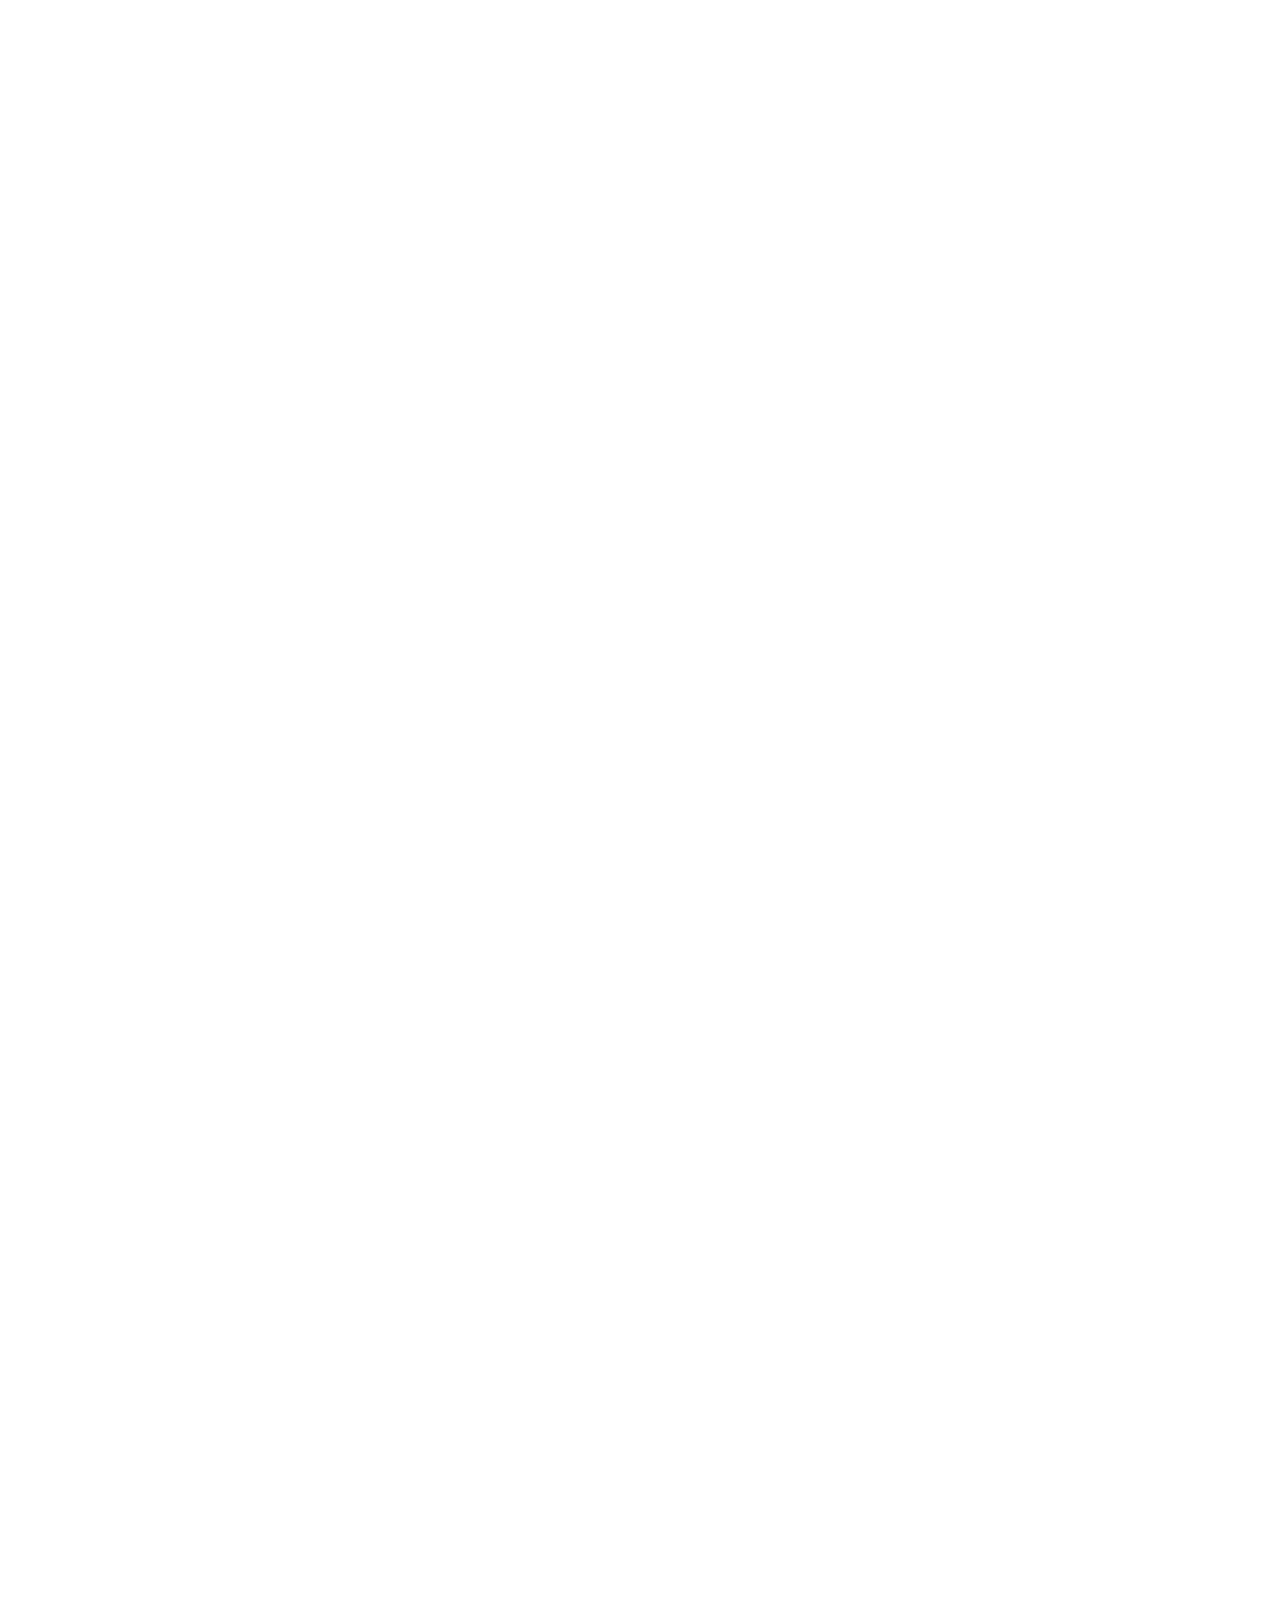
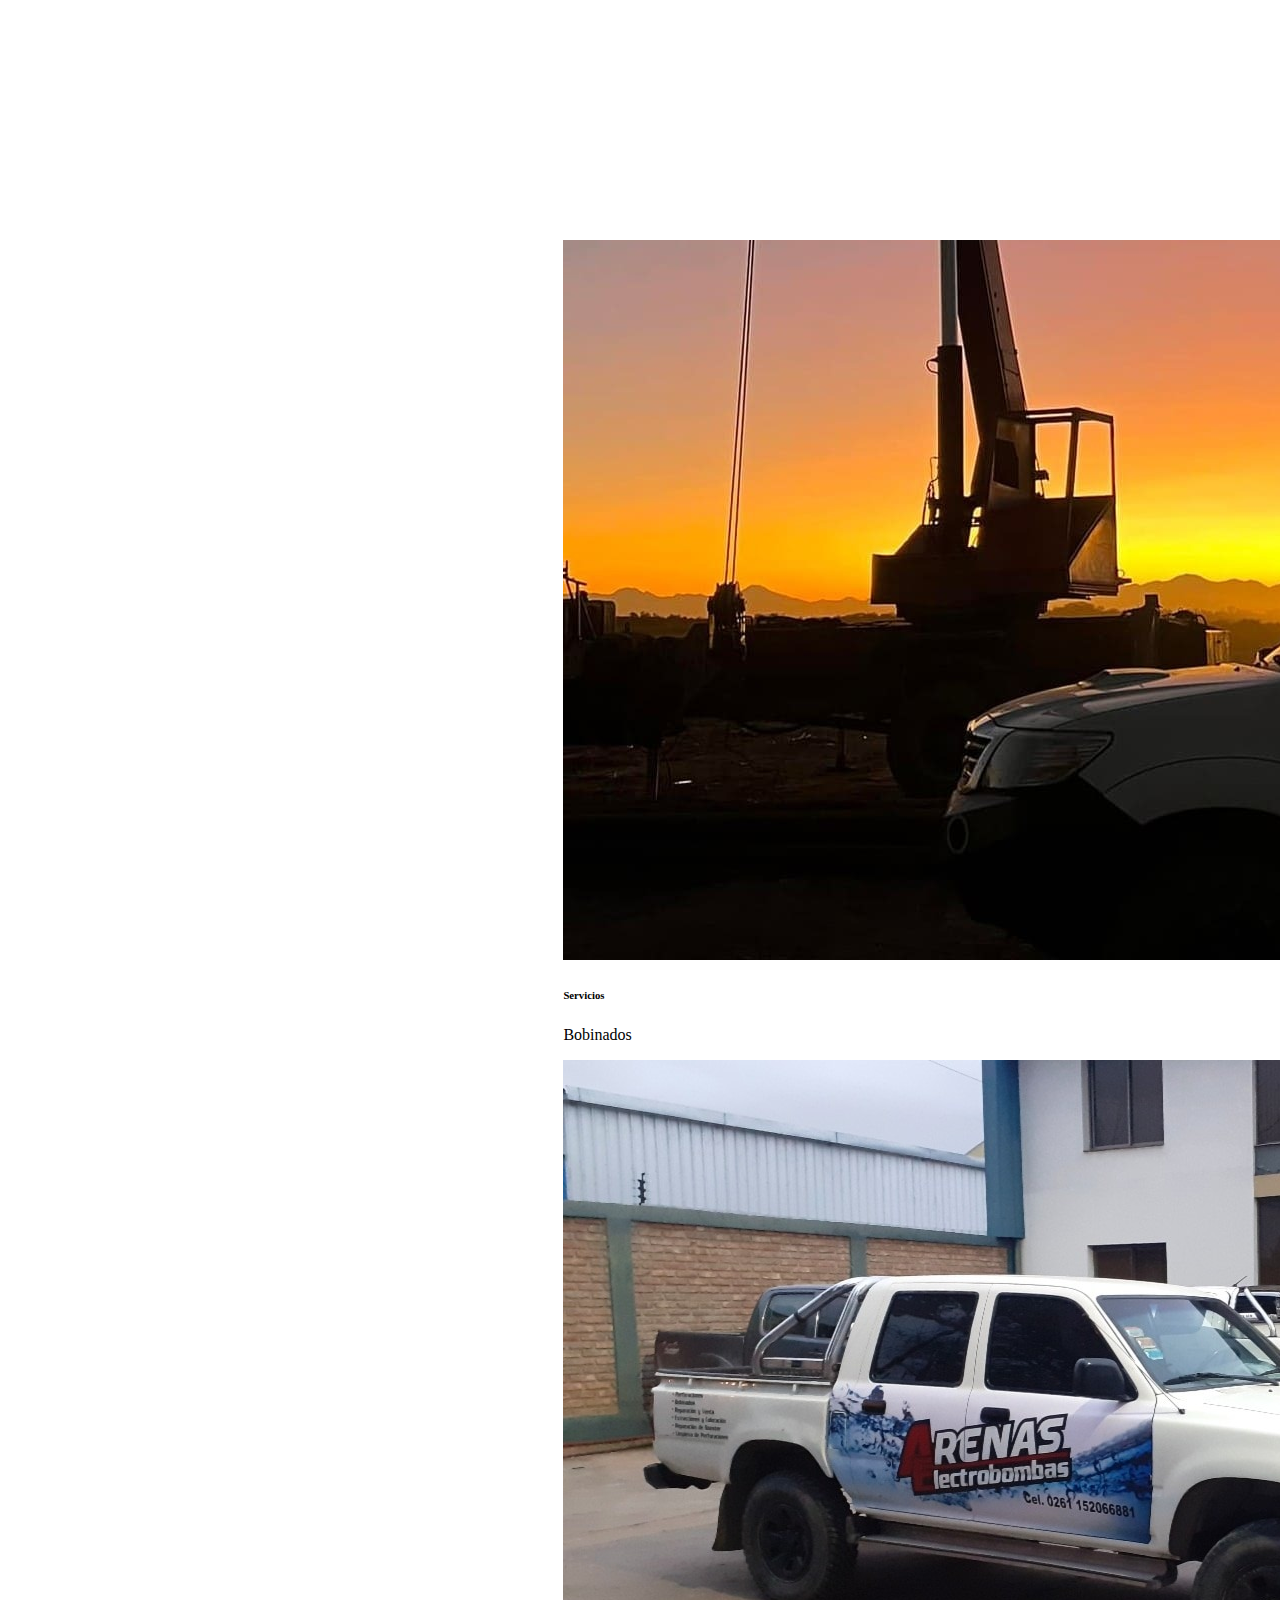
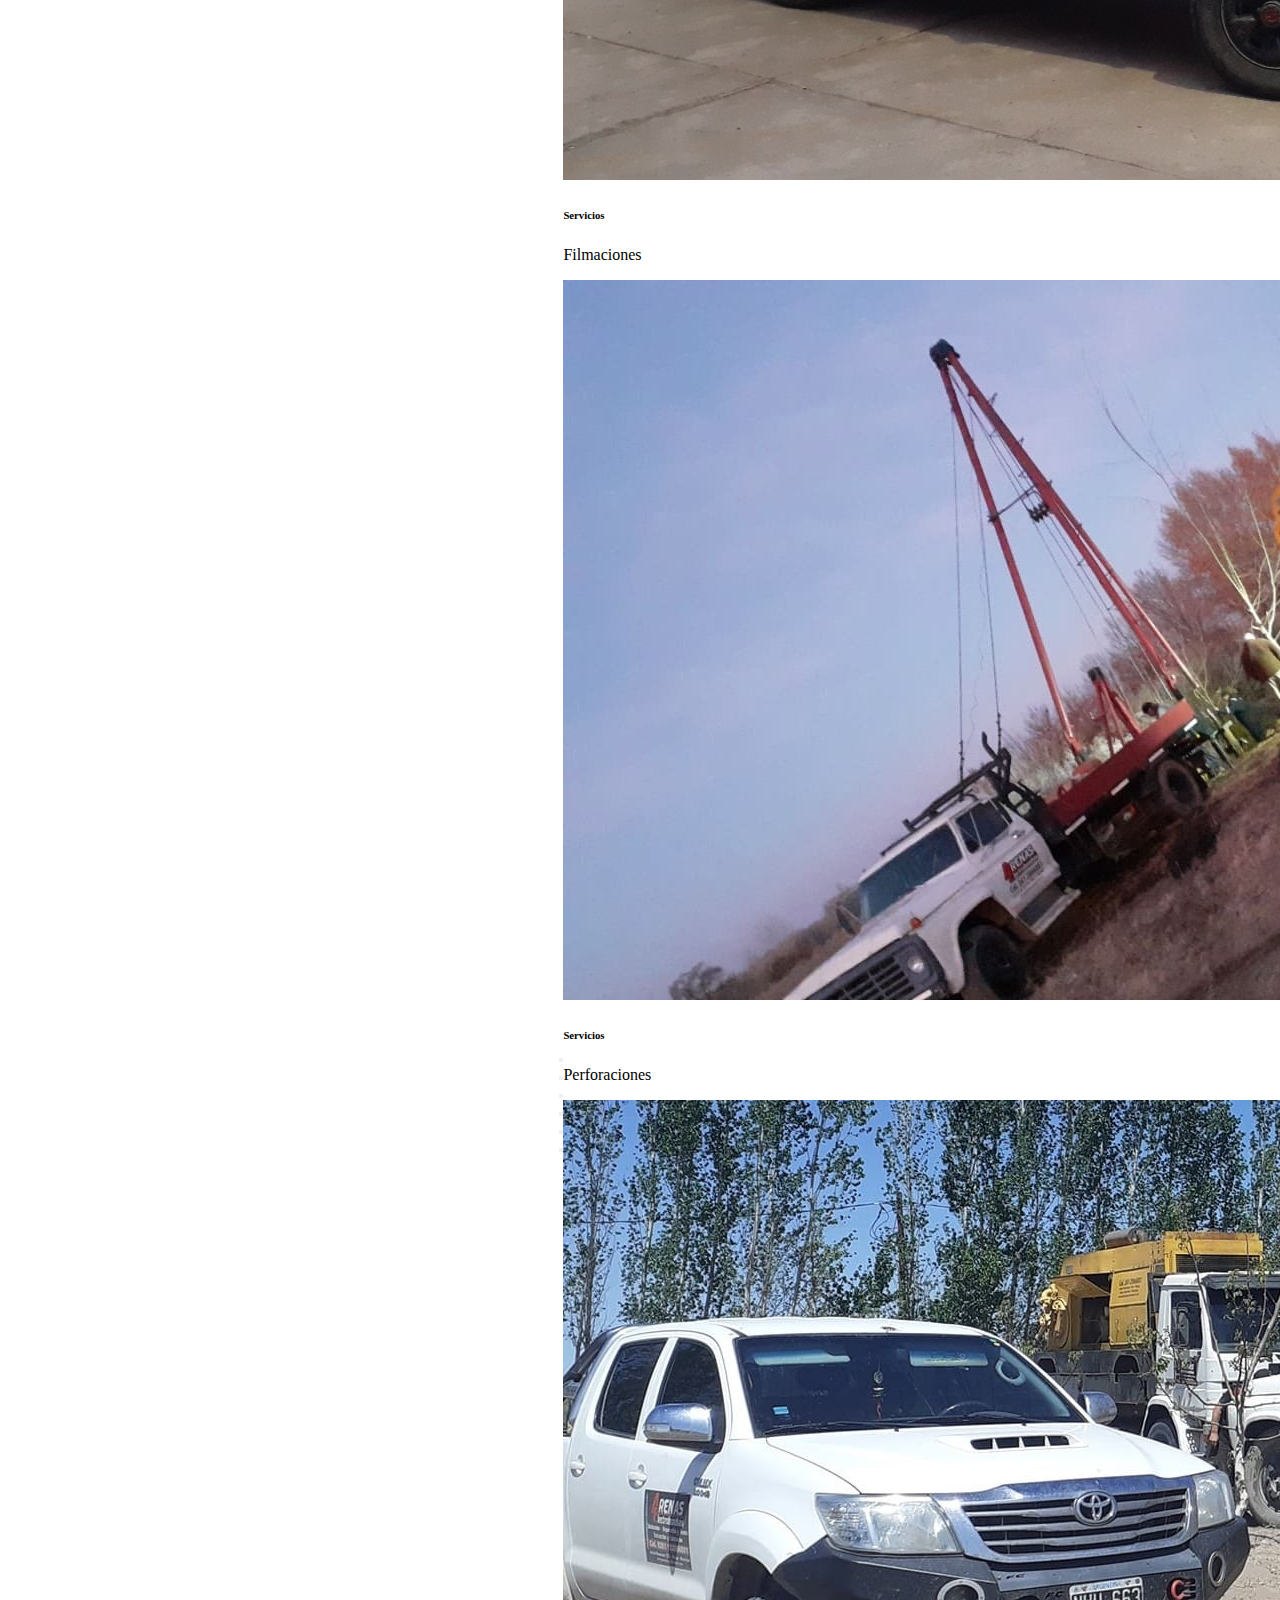
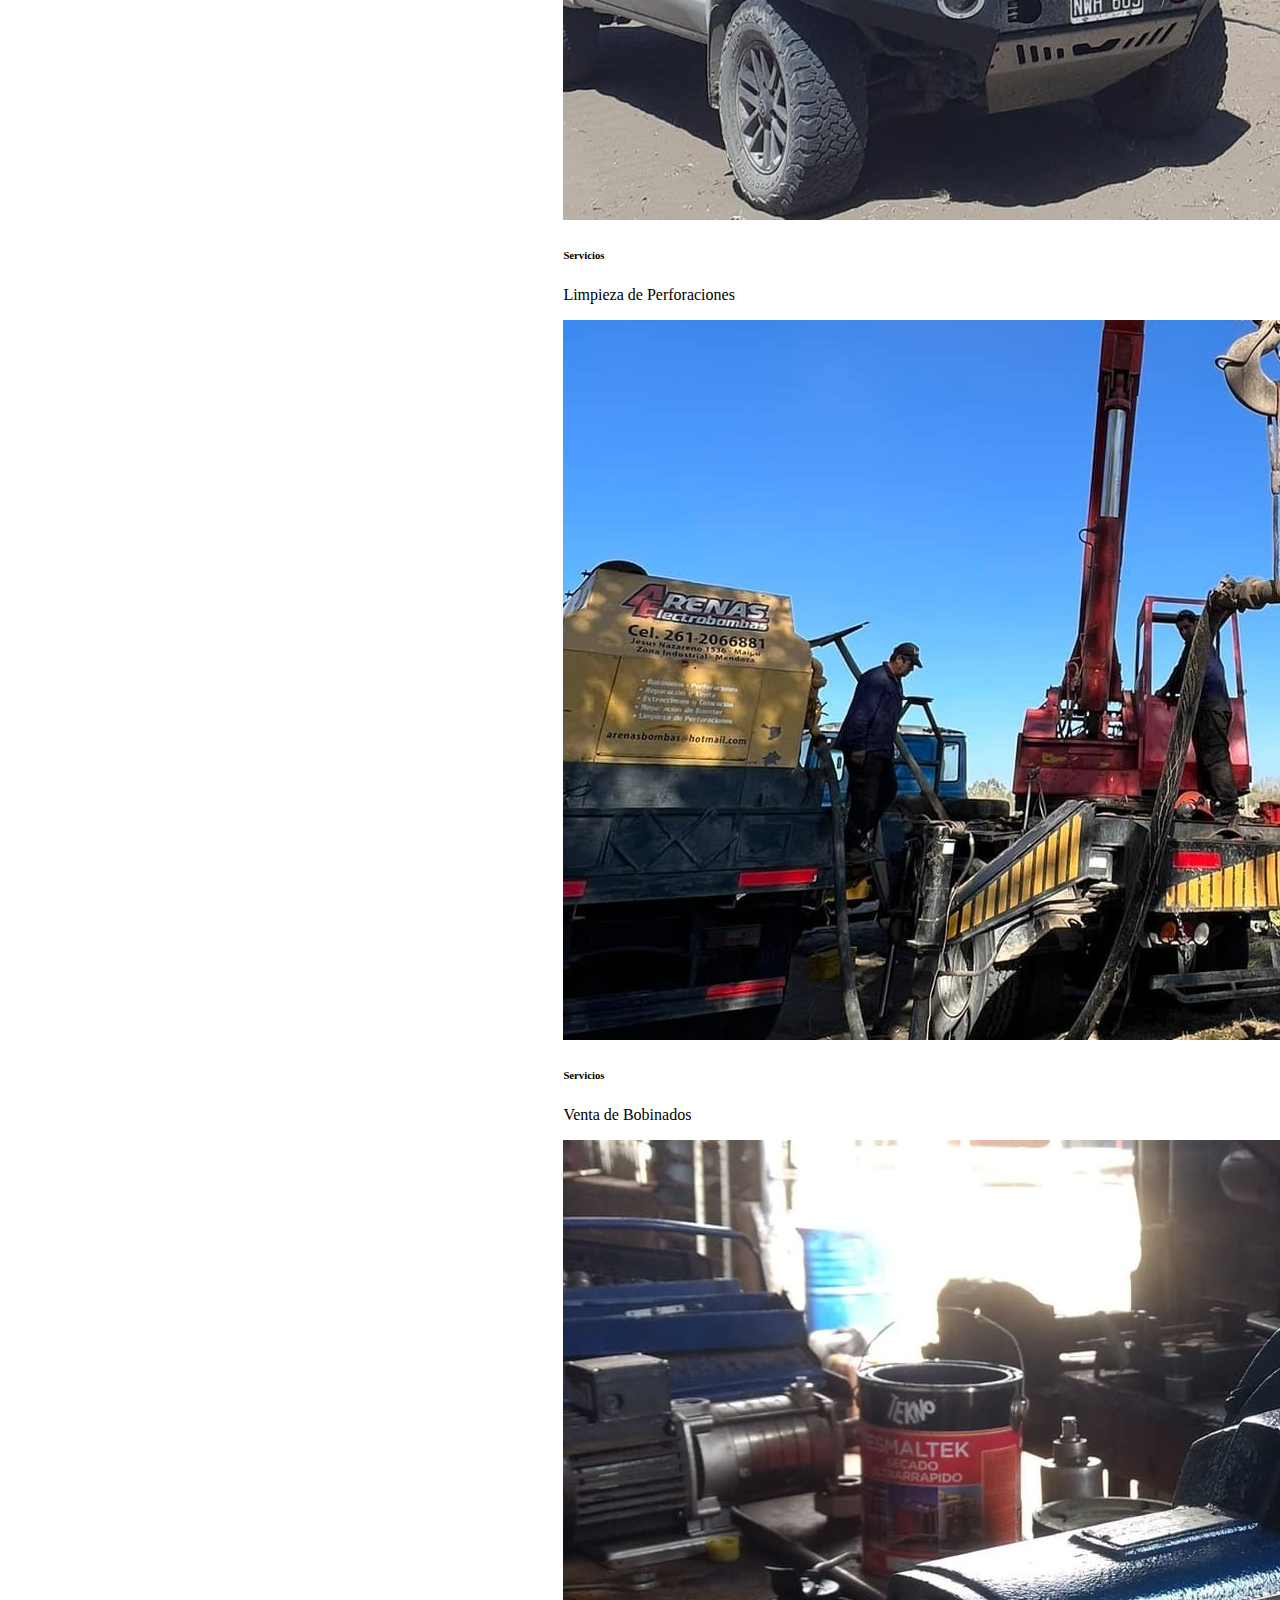
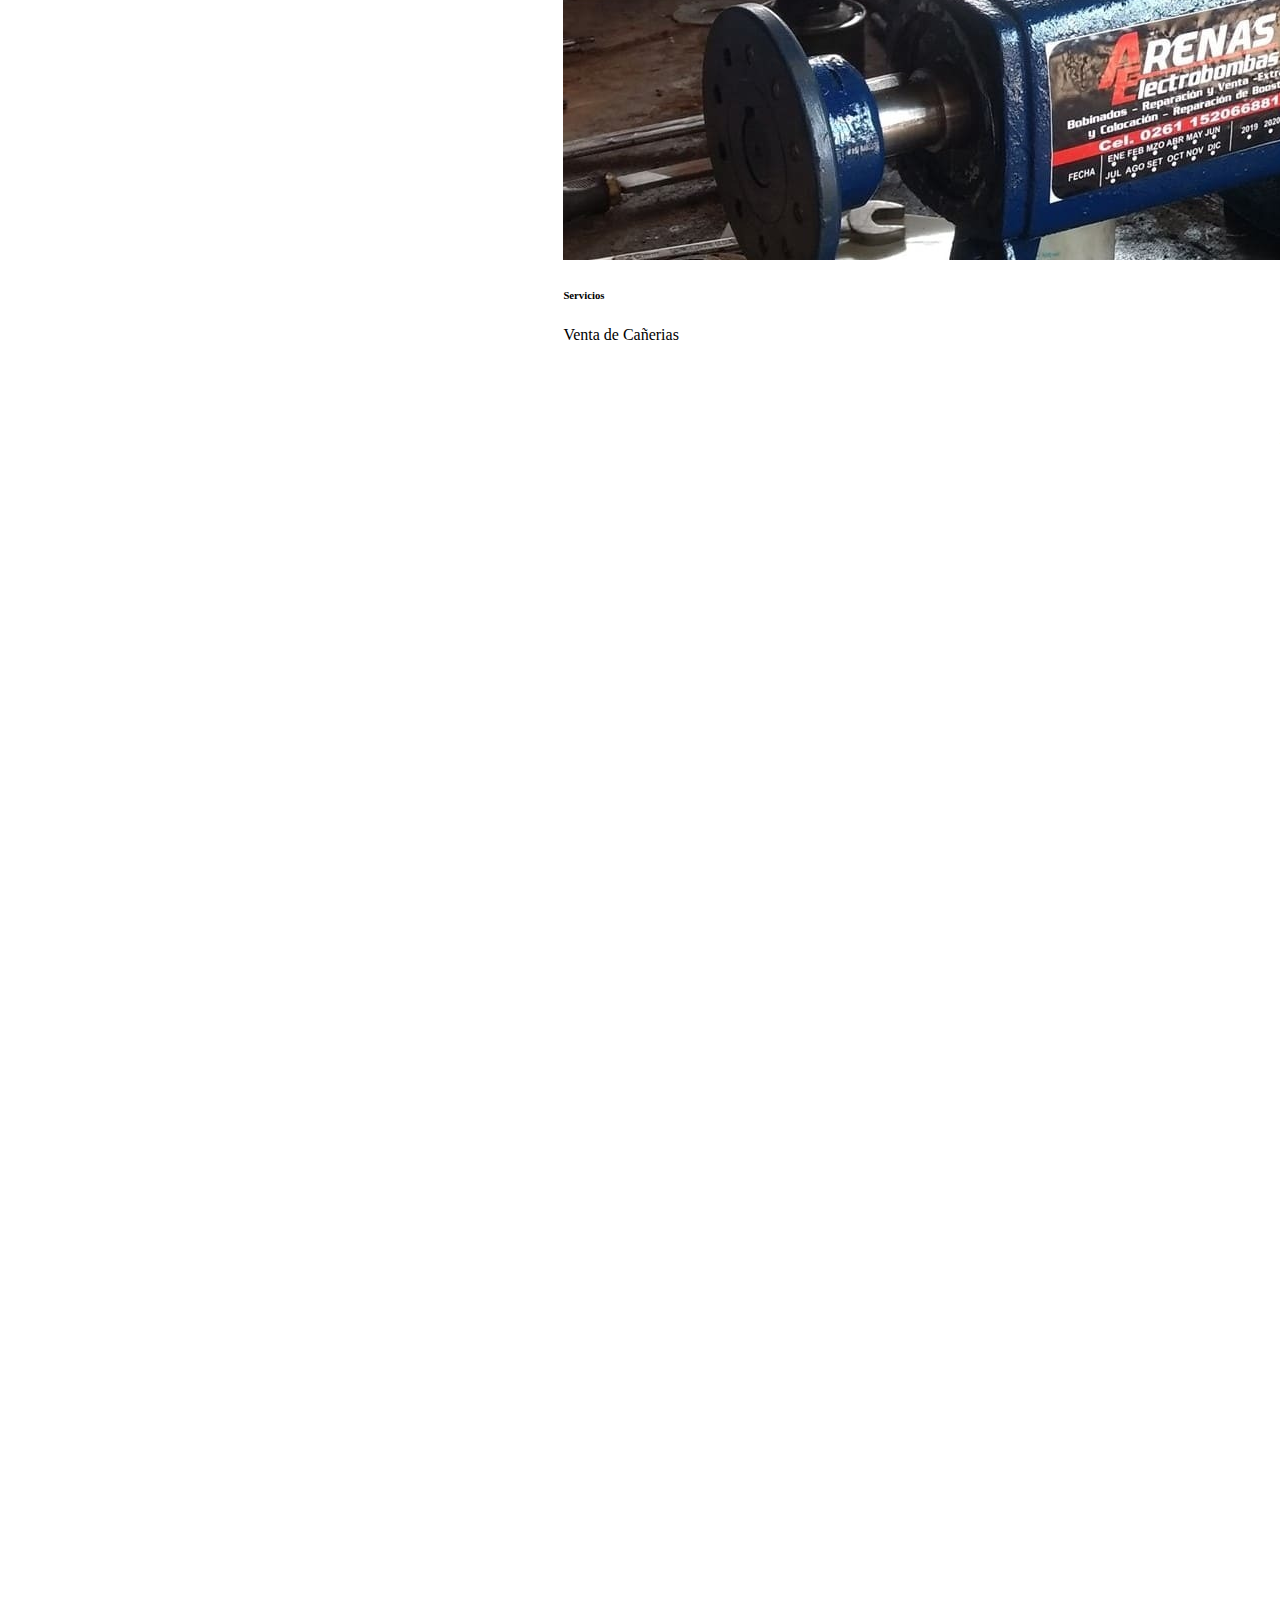
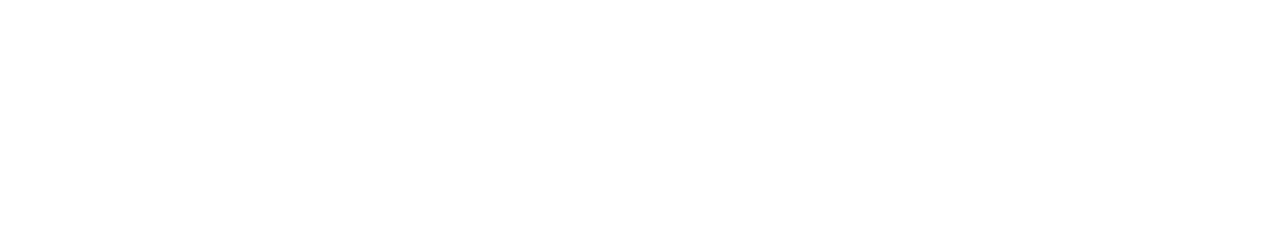
==== index.html @ 67b8a280 "arreglo galeria" ====
<!DOCTYPE html>
<html lang="en">
  <head>
    <meta charset="UTF-8" />
    <meta http-equiv="X-UA-Compatible" content="IE=edge" />
    <meta name="viewport" content="width=device-width, initial-scale=1.0" />
    <meta
      name="keywords"
      content="bombas de agua, electrobombas, bobinados, filmaciones, reparaciones, limpieza de perforaciones, venta de cañería, venta de bobinados"
    />
    <meta
      name="description"
      content="Arenas electrobombas ofrece gran cantidad de servicios para todo tipo de empresas. Brindando calidad y seguridad a todos sus clientes"
    />
    <title>ArenasElectrobombas</title>
    <!-- Google fonts -->
    <link
      href="https://fonts.googleapis.com/css2?family=Merriweather+Sans:ital,wght@1,300;1,600&display=swap"
      rel="stylesheet"
    />
    <!-- Animate scroll -->
    <link href="https://unpkg.com/aos@2.3.1/dist/aos.css" rel="stylesheet" />
    <!-- CSS -->
    <link rel="stylesheet" type="text/css" href="./css/estilos.css" />
    <!-- Animate CSS -->
    <link
      rel="stylesheet"
      href="https://cdnjs.cloudflare.com/ajax/libs/animate.css/4.1.1/animate.min.css"
    />
    <!-- CSS only -->
    <link
      href="https://cdn.jsdelivr.net/npm/bootstrap@5.2.0-beta1/dist/css/bootstrap.min.css"
      rel="stylesheet"
      integrity="sha384-0evHe/X+R7YkIZDRvuzKMRqM+OrBnVFBL6DOitfPri4tjfHxaWutUpFmBp4vmVor"
      crossorigin="anonymous"
    />
  </head>
  <body>
    <nav class="row navbar navbar-expand-lg" id="header">
      <div class="container-fluid">
        <a class="navbar-brand" href="index.html"
          ><img
            src="./media/logo-arenas-electrobombas.webp"
            alt="Logo de Arenas Electrobombas"
        /></a>
        <button
          class="navbar-toggler"
          type="button"
          data-bs-toggle="collapse"
          data-bs-target="#navbarNavAltMarkup"
          aria-controls="navbarNavAltMarkup"
          aria-expanded="false"
          aria-label="Toggle navigation"
        >
          <span class="navbar-toggler-icon"></span>
        </button>
        <div
          class="collapse navbar-collapse justify-content-end"
          id="navbarNavAltMarkup"
        >
          <ul class="text-center navbar-nav">
            <li class="nav-item">
              <a class="nav-link" aria-current="page" href="index.html"
                >Inicio</a
              >
            </li>
            <li class="nav-item">
              <a class="nav-link" href="./page/about.html">La Empresa</a>
            </li>
            <li class="nav-item">
              <a class="nav-link" href="./page/gallery.html">Galeria</a>
            </li>
            <li class="nav-item">
              <a class="nav-link" href="./page/location.html"
                >Donde Encontrarnos</a
              >
            </li>
            <li class="nav-item">
              <a class="nav-link" href="./page/contact.html">Contactanos</a>
            </li>
          </ul>
        </div>
      </div>
    </nav>
    <div
      id="carouselExampleCaptions"
      class="carousel slide"
      data-bs-ride="false"
    >
      <div class="carousel-indicators">
        <button
          type="button"
          data-bs-target="#carouselExampleCaptions"
          data-bs-slide-to="0"
          class="active"
          aria-current="true"
          aria-label="Slide 1"
        ></button>
        <button
          type="button"
          data-bs-target="#carouselExampleCaptions"
          data-bs-slide-to="1"
          aria-label="Slide 2"
        ></button>
        <button
          type="button"
          data-bs-target="#carouselExampleCaptions"
          data-bs-slide-to="2"
          aria-label="Slide 3"
        ></button>
        <button
          type="button"
          data-bs-target="#carouselExampleCaptions"
          data-bs-slide-to="3"
          aria-label="Slide 4"
        ></button>
        <button
          type="button"
          data-bs-target="#carouselExampleCaptions"
          data-bs-slide-to="4"
          aria-label="Slide 5"
        ></button>
        <button
          type="button"
          data-bs-target="#carouselExampleCaptions"
          data-bs-slide-to="5"
          aria-label="Slide 6"
        ></button>
      </div>
      <div class="carousel-inner">
        <div class="carousel-item active">
          <img
            src="./media/arenas_electrobombas_equipo.webp"
            class="rounded d-block w-100"
            alt="Arenas Electrobombas equipos"
          />
          <div
            class="carousel-caption d-md-block position-absolute top-0 start-50 translate-middle-x"
          >
            <h6 class="bg-dark fs-1">Servicios</h6>
            <p class="fs-3">Bobinados</p>
          </div>
        </div>
        <div class="carousel-item">
          <img
            src="./media/entrada_arenas_electrobombas.webp"
            class="rounded d-block w-100"
            alt="Entrada de Arenas Electrobombas"
          />
          <div
            class="carousel-caption d-md-block position-absolute top-0 start-50 translate-middle-x"
          >
            <h6 class="bg-dark fs-1">Servicios</h6>
            <p class="fs-3">Filmaciones</p>
          </div>
        </div>
        <div class="carousel-item">
          <img
            src="./media/trabajo_en_pozo.webp"
            class="rounded d-block w-100"
            alt="Trabajo en pozo"
          />
          <div
            class="carousel-caption d-md-block position-absolute top-0 start-50 translate-middle-x"
          >
            <h6 class="bg-dark fs-1">Servicios</h6>
            <p class="fs-3">Perforaciones</p>
          </div>
        </div>
        <div class="carousel-item">
          <img
            src="./media/equipamiento_arenas_electrobombas.webp"
            class="rounded d-block w-100"
            alt="Equipamiento de Arenas Electrobombas"
          />
          <div
            class="carousel-caption d-md-block position-absolute top-0 start-50 translate-middle-x"
          >
            <h6 class="bg-dark fs-1">Servicios</h6>
            <p class="fs-3">Limpieza de Perforaciones</p>
          </div>
        </div>
        <div class="carousel-item">
          <img
            src="./media/extraccion.webp"
            class="rounded d-block w-100"
            alt="Extracción de caño"
          />
          <div
            class="carousel-caption d-md-block position-absolute top-0 start-50 translate-middle-x"
          >
            <h6 class="bg-dark fs-1">Servicios</h6>
            <p class="fs-3">Venta de Bobinados</p>
          </div>
        </div>
        <div class="carousel-item">
          <img
            src="./media/reparacion_electrobomba.webp"
            class="rounded d-block w-100"
            alt="Reparacion de electrobomba"
          />
          <div
            class="carousel-caption d-md-block position-absolute top-0 start-50 translate-middle-x"
          >
            <h6 class="bg-dark fs-1">Servicios</h6>
            <p class="fs-3">Venta de Cañerias</p>
          </div>
        </div>
      </div>
      <button
        class="carousel-control-prev"
        type="button"
        data-bs-target="#carouselExampleCaptions"
        data-bs-slide="prev"
      >
        <span class="carousel-control-prev-icon" aria-hidden="true"></span>
        <span class="visually-hidden">Previous</span>
      </button>
      <button
        class="carousel-control-next"
        type="button"
        data-bs-target="#carouselExampleCaptions"
        data-bs-slide="next"
      >
        <span class="carousel-control-next-icon" aria-hidden="true"></span>
        <span class="visually-hidden">Next</span>
      </button>
    </div>
    <a class="gotopbtn" data-aos="fade-left" href="#header"
      ><img
        src="[data-uri]"
        alt="flecha arriba"
      />
    </a>
    <footer class="row text-center text-white">
      <div class="col-sm-12 col-lg-6 text-center text-dark mt-5">
        <a class="text-dark text-decoration-none"
          >&copy; 2022 Copyright: Emmanuel Sarmiento</a
        >
      </div>
      <div class="col-sm-12 col-lg-6 container pt-4">
        <section class="mb-4">
          <a
            class="btn btn-link btn-floating btn-lg text-dark m-1"
            href="mailto:emmatombino21@gmail.com"
            role="button"
            data-mdb-ripple-color="dark"
            alt="logo de google"
          >
            <svg
              xmlns="http://www.w3.org/2000/svg"
              width="25"
              height="25"
              fill="currentColor"
              class="bi bi-google"
              viewBox="0 0 16 16"
            >
              <path
                d="M15.545 6.558a9.42 9.42 0 0 1 .139 1.626c0 2.434-.87 4.492-2.384 5.885h.002C11.978 15.292 10.158 16 8 16A8 8 0 1 1 8 0a7.689 7.689 0 0 1 5.352 2.082l-2.284 2.284A4.347 4.347 0 0 0 8 3.166c-2.087 0-3.86 1.408-4.492 3.304a4.792 4.792 0 0 0 0 3.063h.003c.635 1.893 2.405 3.301 4.492 3.301 1.078 0 2.004-.276 2.722-.764h-.003a3.702 3.702 0 0 0 1.599-2.431H8v-3.08h7.545z"
              />
            </svg>
          </a>
          <a
            class="btn btn-link btn-floating btn-lg text-dark m-1"
            href="https://github.com/EmmanuelSarmiento"
            role="button"
            data-mdb-ripple-color="dark"
            alt="logo de github"
          >
            <svg
              xmlns="http://www.w3.org/2000/svg"
              width="25"
              height="25"
              fill="currentColor"
              class="bi bi-github"
              viewBox="0 0 16 16"
            >
              <path
                d="M8 0C3.58 0 0 3.58 0 8c0 3.54 2.29 6.53 5.47 7.59.4.07.55-.17.55-.38 0-.19-.01-.82-.01-1.49-2.01.37-2.53-.49-2.69-.94-.09-.23-.48-.94-.82-1.13-.28-.15-.68-.52-.01-.53.63-.01 1.08.58 1.23.82.72 1.21 1.87.87 2.33.66.07-.52.28-.87.51-1.07-1.78-.2-3.64-.89-3.64-3.95 0-.87.31-1.59.82-2.15-.08-.2-.36-1.02.08-2.12 0 0 .67-.21 2.2.82.64-.18 1.32-.27 2-.27.68 0 1.36.09 2 .27 1.53-1.04 2.2-.82 2.2-.82.44 1.1.16 1.92.08 2.12.51.56.82 1.27.82 2.15 0 3.07-1.87 3.75-3.65 3.95.29.25.54.73.54 1.48 0 1.07-.01 1.93-.01 2.2 0 .21.15.46.55.38A8.012 8.012 0 0 0 16 8c0-4.42-3.58-8-8-8z"
              />
            </svg>
          </a>
          <a
            class="btn btn-link btn-floating btn-lg text-dark m-1"
            href="https://www.linkedin.com/in/emmanuel-sarmiento-9a0139217"
            role="button"
            data-mdb-ripple-color="dark"
            alt="logo de linkedin"
          >
            <svg
              xmlns="http://www.w3.org/2000/svg"
              width="25"
              height="25"
              fill="currentColor"
              class="bi bi-linkedin"
              viewBox="0 0 16 16"
            >
              <path
                d="M0 1.146C0 .513.526 0 1.175 0h13.65C15.474 0 16 .513 16 1.146v13.708c0 .633-.526 1.146-1.175 1.146H1.175C.526 16 0 15.487 0 14.854V1.146zm4.943 12.248V6.169H2.542v7.225h2.401zm-1.2-8.212c.837 0 1.358-.554 1.358-1.248-.015-.709-.52-1.248-1.342-1.248-.822 0-1.359.54-1.359 1.248 0 .694.521 1.248 1.327 1.248h.016zm4.908 8.212V9.359c0-.216.016-.432.08-.586.173-.431.568-.878 1.232-.878.869 0 1.216.662 1.216 1.634v3.865h2.401V9.25c0-2.22-1.184-3.252-2.764-3.252-1.274 0-1.845.7-2.165 1.193v.025h-.016a5.54 5.54 0 0 1 .016-.025V6.169h-2.4c.03.678 0 7.225 0 7.225h2.4z"
              />
            </svg>
          </a>
        </section>
      </div>
    </footer>
    <!-- JavaScript Bundle with Popper -->
    <script
      src="https://cdn.jsdelivr.net/npm/bootstrap@5.2.0-beta1/dist/js/bootstrap.bundle.min.js"
      integrity="sha384-pprn3073KE6tl6bjs2QrFaJGz5/SUsLqktiwsUTF55Jfv3qYSDhgCecCxMW52nD2"
      crossorigin="anonymous"
    ></script>
    <script src="https://unpkg.com/aos@2.3.1/dist/aos.js"></script>
    <script>
      AOS.init({
        duration: 1000,
      });
    </script>
  </body>
</html>
---- css/estilos.css ----
* {
  padding: 0;
  margin-left: 0;
  box-sizing: border-box;
}

/*index*/
html {
  scroll-behavior: smooth;
}

body {
  margin: 100%;
  height: 100%;
}

nav.row.navbar.navbar-expand-lg {
  margin-right: 1px;
  background-color: #eba83a;
}
nav.row.navbar.navbar-expand-lg ul.navbar-nav li {
  list-style: none;
}
nav.row.navbar.navbar-expand-lg ul.navbar-nav li a {
  position: relative;
  display: block;
  text-transform: uppercase;
  margin: 20px 0;
  padding: 10px 20px;
  text-decoration: none;
  color: #262626;
  font-family: sans-serif;
  font-size: 18px;
  font-weight: 600;
  transition: 0.5s;
  z-index: 1;
}
nav.row.navbar.navbar-expand-lg ul.navbar-nav li a:before {
  content: "";
  position: absolute;
  top: 0;
  left: 0;
  width: 100%;
  height: 100%;
  border-top: 2px solid #262626;
  border-bottom: 2px solid #262626;
  transform: scaleY(2);
  opacity: 0;
  transition: 0.3s;
}
nav.row.navbar.navbar-expand-lg ul.navbar-nav li a:after {
  content: "";
  position: absolute;
  top: 2px;
  left: 0;
  width: 100%;
  height: 100%;
  background-color: #262626;
  transform: scale(0);
  opacity: 0;
  transition: 0.3s;
  z-index: -1;
}
nav.row.navbar.navbar-expand-lg ul.navbar-nav li a.nav-link:hover {
  color: #fff;
}
nav.row.navbar.navbar-expand-lg ul.navbar-nav li a:hover:before {
  transform: scaleY(1);
  opacity: 1;
}
nav.row.navbar.navbar-expand-lg ul.navbar-nav li a:hover:after {
  transform: scaleY(1);
  opacity: 1;
}

div#carouselExampleCaptions {
  display: flex;
  justify-content: center;
  align-items: center;
  padding: 1rem;
  min-height: 45vh;
}

a.gotopbtn {
  position: fixed;
  width: 20px;
  height: 20px;
  bottom: 40px;
  right: 50px;
  text-decoration: none;
  text-align: center;
  line-height: 50px;
  font-size: 22px;
}

footer.row.text-center.text-white {
  margin-right: 1px;
  background-color: #eba83a;
}

@media (max-width: 768px) {
  nav div a img {
    width: 90px;
    height: 65px;
  }
}
/*about*/
.parrafoEmpresa p {
  font-family: "Merriweather Sans", sans-serif;
  line-height: 1.6;
  border-style: double;
  margin: 20px;
  padding: 20px;
}

/*gallery*/
h2.text-center.fw-bold.mt-5.mb-3.border.border-5.rounded-5 {
  font-family: "Merriweather Sans", sans-serif;
  font-size: x-large;
  text-align: center;
  margin-left: 0.5rem;
  margin-right: 0.5rem;
}

#galeria img {
  padding: 20px;
  width: 100%;
  height: 500px;
}
#galeria img:hover {
  box-sizing: border-box !important;
  cursor: pointer !important;
  transition: all 0.8s ease !important;
  transform: scale(1.05) !important;
  z-index: 2;
}

/*location*/
.container-fluid .col-sm-12.col-md-12.col-lg-6.d-flex.align-items-center.py-3 .list-group {
  font-family: "Merriweather Sans", sans-serif;
  font-size: medium;
}

section article ul.list-group {
  width: 100%;
}

/*contact*/
h1 {
  font-family: "Merriweather Sans", sans-serif;
}

section form div label {
  font-family: "Merriweather Sans", sans-serif;
  font-size: medium;
  border-radius: 5px;
  font-weight: bold;
  margin-left: 20px;
}
section form div label#trabjo {
  font-family: "Merriweather Sans", sans-serif;
  font-size: medium;
  border-radius: 5px;
  font-weight: bold;
  margin-left: 20px;
}

section form div input#nombre, section form div input#direccionDos, section form div input#direccionUno, section form div input#empresa, section form div input#apellido {
  width: 90%;
  margin-left: 1rem;
  border-radius: 5px;
}
section form div input.btn {
  height: 50px;
  font-size: 25px;
  outline: none;
  border: none;
  color: #000;
  border-radius: 50px;
  width: 100%;
}
section form div input#enviar {
  background-color: #eba83a;
  box-shadow: -6px -6px 10px rgb(235, 168, 58), 6px 6px 10px rgba(0, 0, 0, 0.2);
}
section form div input#enviar:focus {
  background-color: #eba83a;
  font-size: 24px;
  box-shadow: inset -6px -6px 10px rgb(235, 168, 58), inset 6px 6px 10px rgba(0, 0, 0, 0.2);
}
section form div input#borrar {
  background-color: #eba83a;
  box-shadow: -6px -6px 10px rgb(235, 168, 58), 6px 6px 10px rgba(0, 0, 0, 0.2);
}
section form div input#borrar:focus {
  background-color: #eba83a;
  font-size: 24px;
  box-shadow: inset -6px -6px 10px rgb(235, 168, 58), inset 6px 6px 10px rgba(0, 0, 0, 0.2);
}

section form div input#direccionDos {
  width: 90%;
}
section form div select {
  margin-left: 1rem;
  width: 90%;
}
section form div textarea#datosDelTrabajo {
  width: 95%;
  border-radius: 5px;
}/*# sourceMappingURL=estilos.css.map */
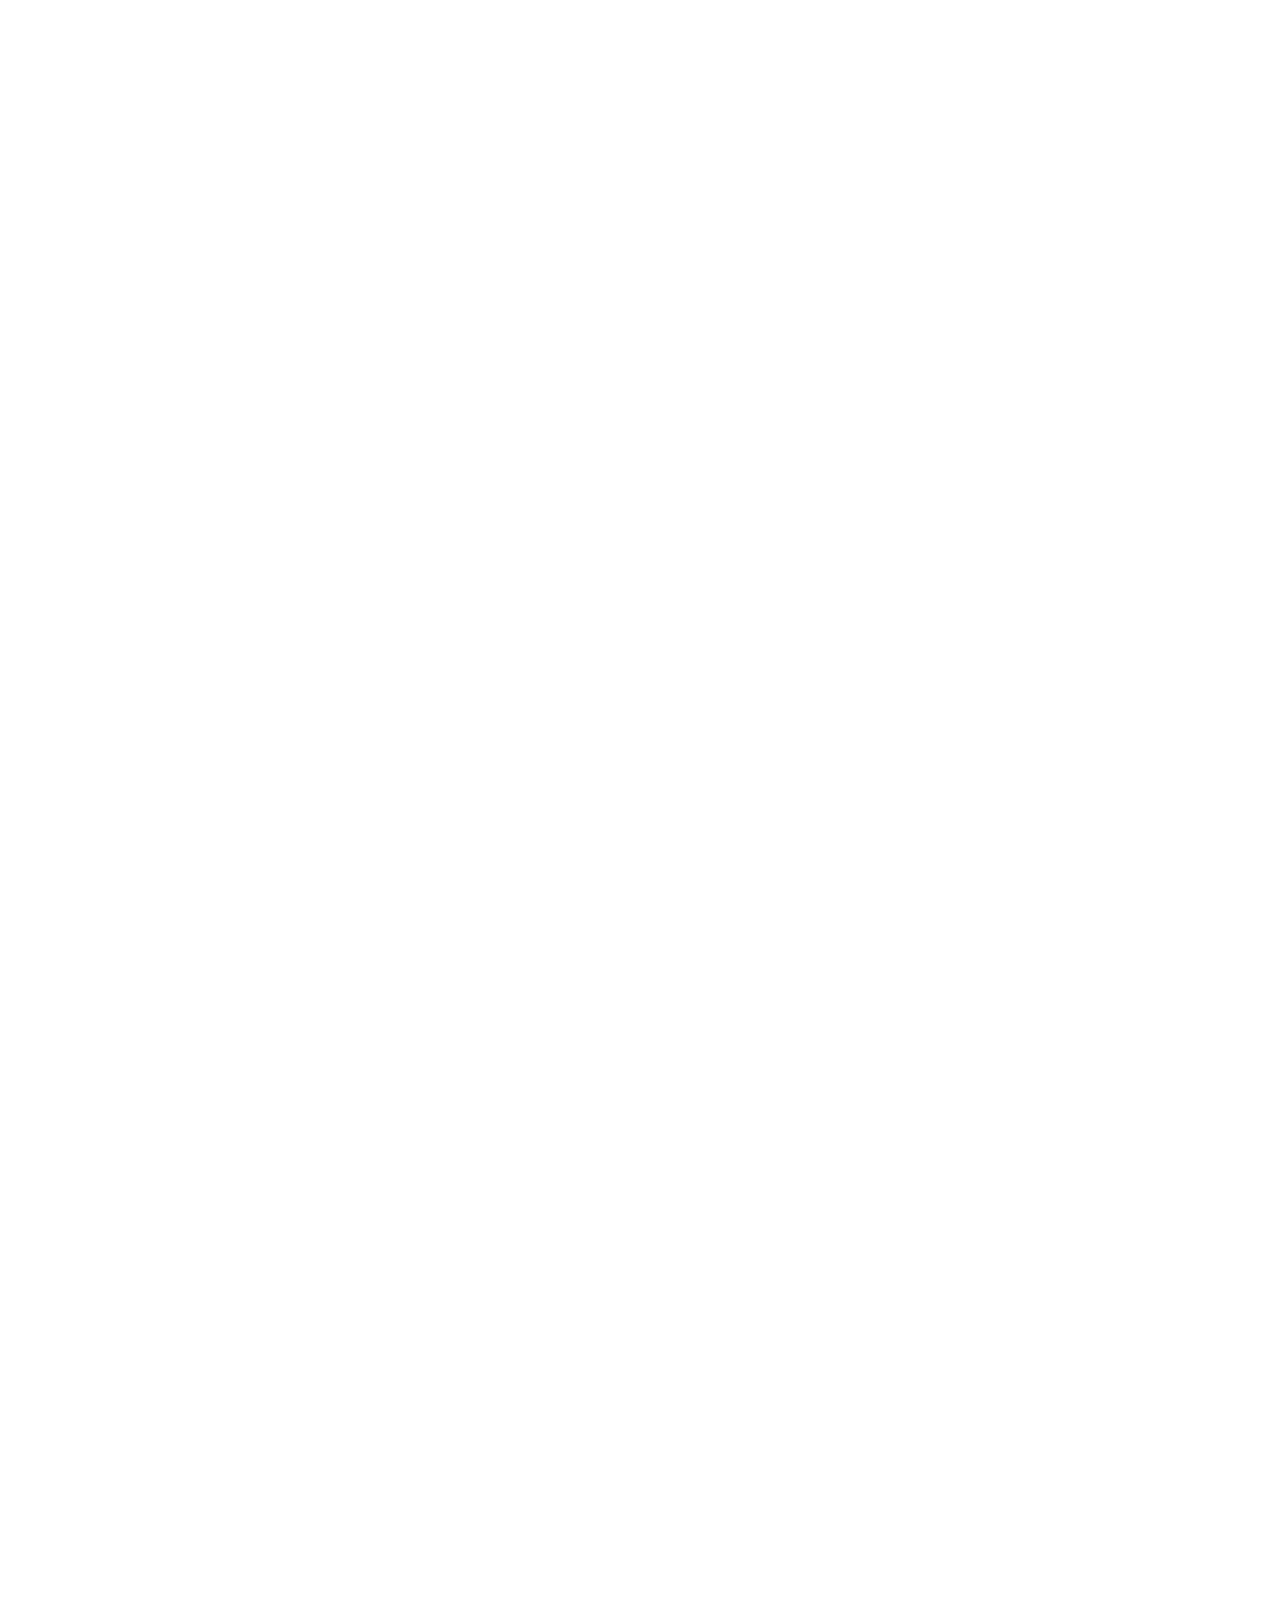
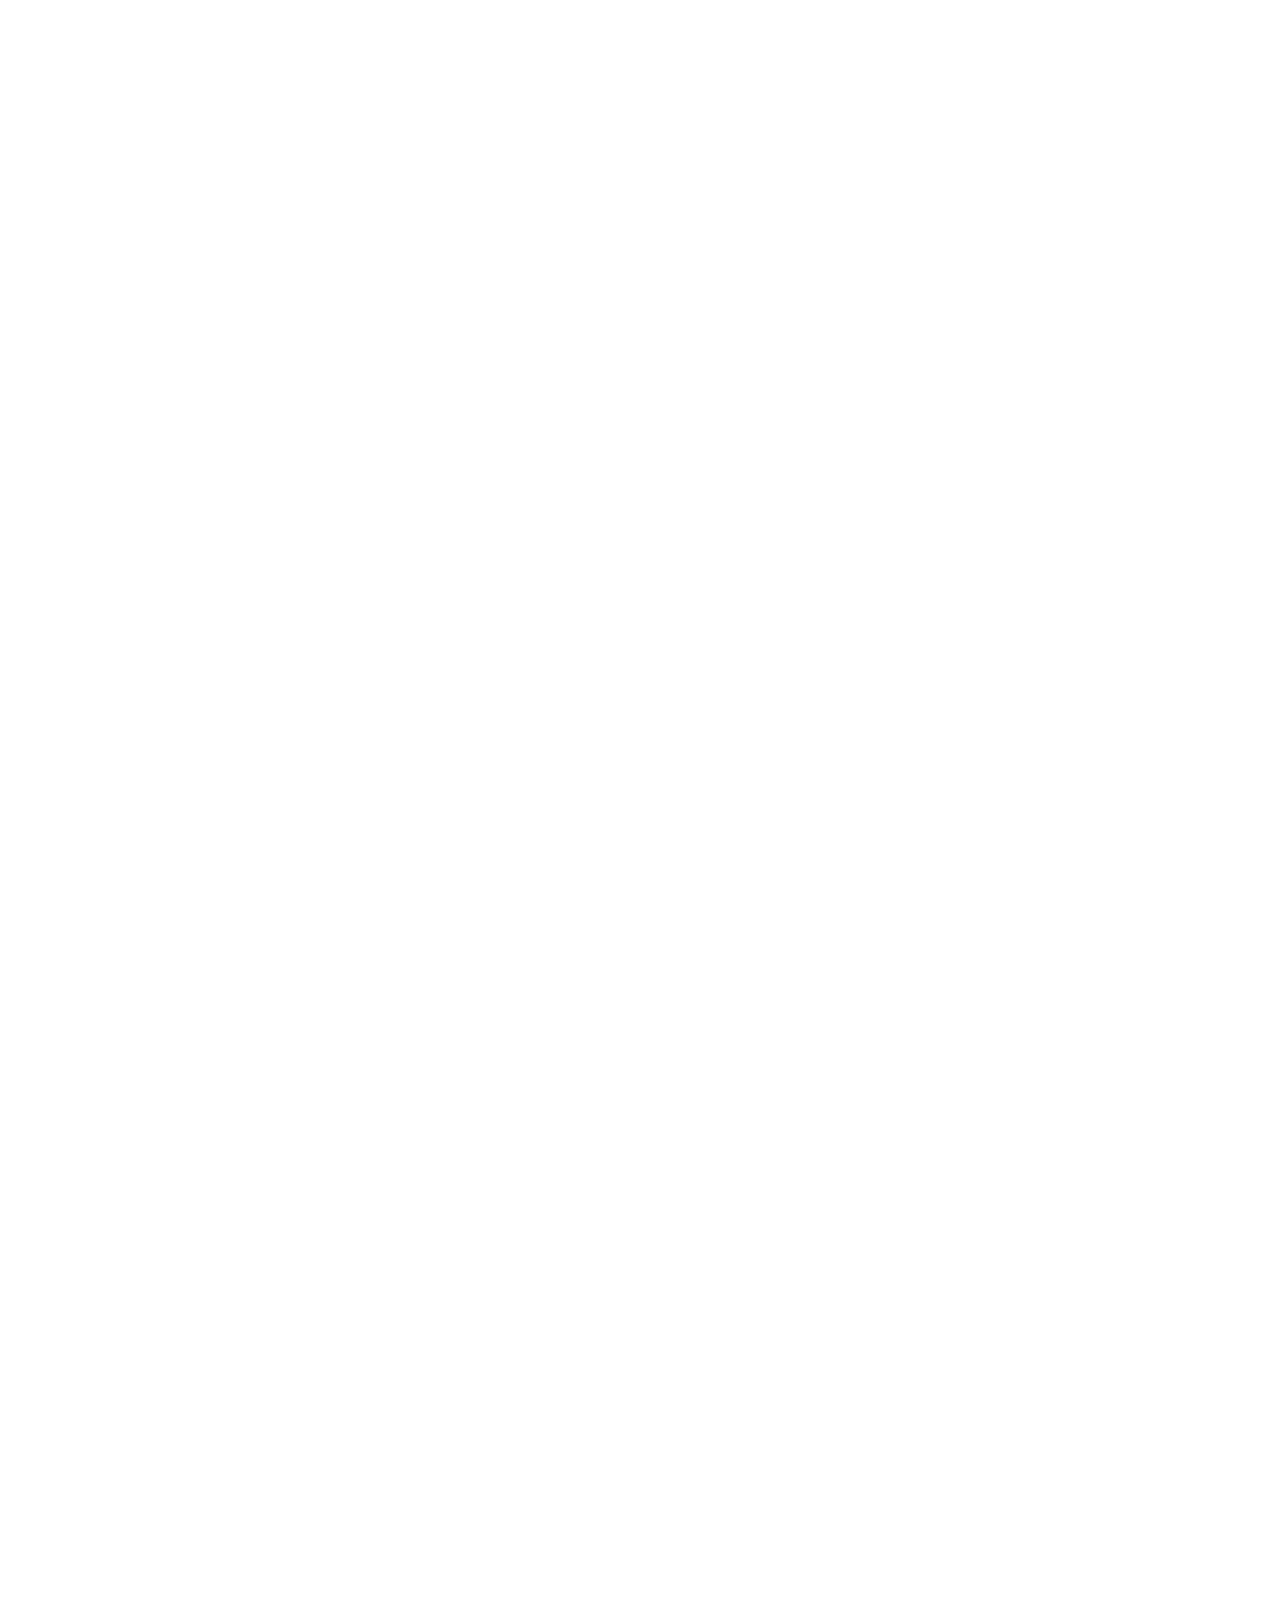
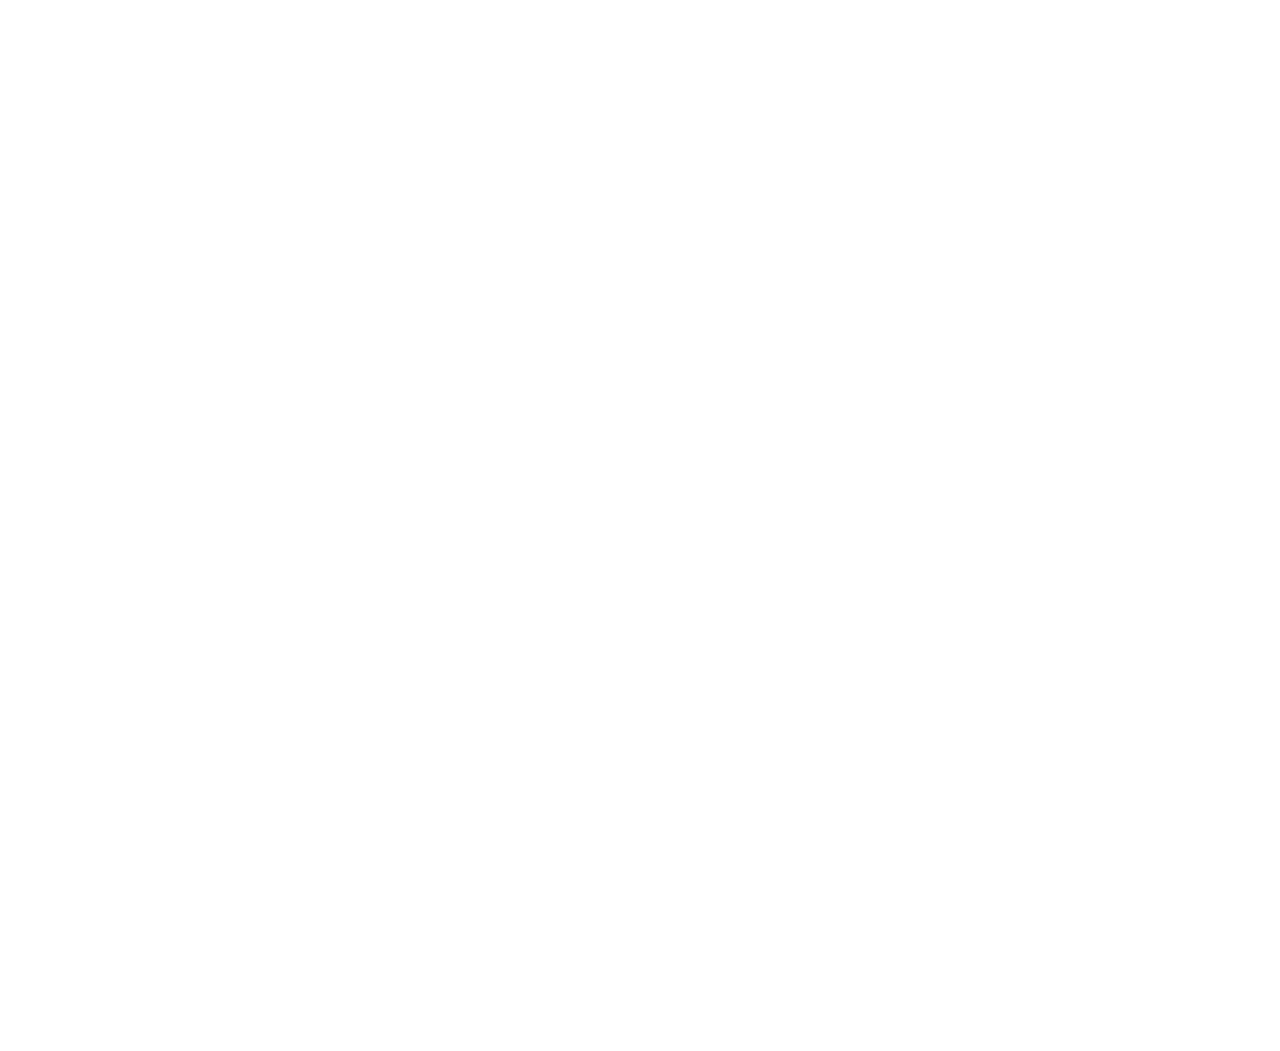
==== commit d4764c30: "agrego h1" ====
--- a/index.html
+++ b/index.html
@@ -82,149 +82,80 @@
         </div>
       </div>
     </nav>
-    <div
-      id="carouselExampleCaptions"
-      class="carousel slide"
-      data-bs-ride="false"
-    >
-      <div class="carousel-indicators">
-        <button
-          type="button"
-          data-bs-target="#carouselExampleCaptions"
-          data-bs-slide-to="0"
-          class="active"
-          aria-current="true"
-          aria-label="Slide 1"
-        ></button>
-        <button
-          type="button"
-          data-bs-target="#carouselExampleCaptions"
-          data-bs-slide-to="1"
-          aria-label="Slide 2"
-        ></button>
-        <button
-          type="button"
-          data-bs-target="#carouselExampleCaptions"
-          data-bs-slide-to="2"
-          aria-label="Slide 3"
-        ></button>
-        <button
-          type="button"
-          data-bs-target="#carouselExampleCaptions"
-          data-bs-slide-to="3"
-          aria-label="Slide 4"
-        ></button>
-        <button
-          type="button"
-          data-bs-target="#carouselExampleCaptions"
-          data-bs-slide-to="4"
-          aria-label="Slide 5"
-        ></button>
-        <button
-          type="button"
-          data-bs-target="#carouselExampleCaptions"
-          data-bs-slide-to="5"
-          aria-label="Slide 6"
-        ></button>
-      </div>
-      <div class="carousel-inner">
-        <div class="carousel-item active">
+    <h1 class="fs-1 text-center mt-2 mb-2">servicios</h1>
+    <div class="row text-center row-cols-1 row-cols-md-3 g-4">
+      <div class="col">
+        <div class="card h-100">
           <img
             src="./media/arenas_electrobombas_equipo.webp"
-            class="rounded d-block w-100"
+            class="card-img-top"
             alt="Arenas Electrobombas equipos"
           />
-          <div
-            class="carousel-caption d-md-block position-absolute top-0 start-50 translate-middle-x"
-          >
-            <h6 class="bg-dark fs-1">Servicios</h6>
-            <p class="fs-3">Bobinados</p>
-          </div>
-        </div>
-        <div class="carousel-item">
+          <div class="card-body">
+            <h5 class="card-title">Bobinados</h5>
+          </div>
+        </div>
+      </div>
+      <div class="col">
+        <div class="card h-100">
           <img
             src="./media/entrada_arenas_electrobombas.webp"
-            class="rounded d-block w-100"
+            class="card-img-top"
             alt="Entrada de Arenas Electrobombas"
           />
-          <div
-            class="carousel-caption d-md-block position-absolute top-0 start-50 translate-middle-x"
-          >
-            <h6 class="bg-dark fs-1">Servicios</h6>
-            <p class="fs-3">Filmaciones</p>
-          </div>
-        </div>
-        <div class="carousel-item">
+          <div class="card-body">
+            <h5 class="card-title">Filmaciones</h5>
+          </div>
+        </div>
+      </div>
+      <div class="col">
+        <div class="card h-100">
           <img
             src="./media/trabajo_en_pozo.webp"
-            class="rounded d-block w-100"
+            class="card-img-top"
             alt="Trabajo en pozo"
           />
-          <div
-            class="carousel-caption d-md-block position-absolute top-0 start-50 translate-middle-x"
-          >
-            <h6 class="bg-dark fs-1">Servicios</h6>
-            <p class="fs-3">Perforaciones</p>
-          </div>
-        </div>
-        <div class="carousel-item">
+          <div class="card-body">
+            <h5 class="card-title">Perforaciones</h5>
+          </div>
+        </div>
+      </div>
+      <div class="col">
+        <div class="card h-100">
           <img
             src="./media/equipamiento_arenas_electrobombas.webp"
-            class="rounded d-block w-100"
+            class="card-img-top"
             alt="Equipamiento de Arenas Electrobombas"
           />
-          <div
-            class="carousel-caption d-md-block position-absolute top-0 start-50 translate-middle-x"
-          >
-            <h6 class="bg-dark fs-1">Servicios</h6>
-            <p class="fs-3">Limpieza de Perforaciones</p>
-          </div>
-        </div>
-        <div class="carousel-item">
+          <div class="card-body">
+            <h5 class="card-title">Limpieza de perforaciones</h5>
+          </div>
+        </div>
+      </div>
+      <div class="col">
+        <div class="card h-100">
           <img
             src="./media/extraccion.webp"
-            class="rounded d-block w-100"
+            class="card-img-top"
             alt="Extracción de caño"
           />
-          <div
-            class="carousel-caption d-md-block position-absolute top-0 start-50 translate-middle-x"
-          >
-            <h6 class="bg-dark fs-1">Servicios</h6>
-            <p class="fs-3">Venta de Bobinados</p>
-          </div>
-        </div>
-        <div class="carousel-item">
+          <div class="card-body">
+            <h5 class="card-title">Venta de bobinados</h5>
+          </div>
+        </div>
+      </div>
+      <div class="col">
+        <div class="card h-100">
           <img
             src="./media/reparacion_electrobomba.webp"
-            class="rounded d-block w-100"
+            class="card-img-top"
             alt="Reparacion de electrobomba"
           />
-          <div
-            class="carousel-caption d-md-block position-absolute top-0 start-50 translate-middle-x"
-          >
-            <h6 class="bg-dark fs-1">Servicios</h6>
-            <p class="fs-3">Venta de Cañerias</p>
-          </div>
-        </div>
-      </div>
-      <button
-        class="carousel-control-prev"
-        type="button"
-        data-bs-target="#carouselExampleCaptions"
-        data-bs-slide="prev"
-      >
-        <span class="carousel-control-prev-icon" aria-hidden="true"></span>
-        <span class="visually-hidden">Previous</span>
-      </button>
-      <button
-        class="carousel-control-next"
-        type="button"
-        data-bs-target="#carouselExampleCaptions"
-        data-bs-slide="next"
-      >
-        <span class="carousel-control-next-icon" aria-hidden="true"></span>
-        <span class="visually-hidden">Next</span>
-      </button>
+          <div class="card-body">
+            <h5 class="card-title">Venta de Cañerias</h5>
+          </div>
+        </div>
+      </div>
     </div>
     <a class="gotopbtn" data-aos="fade-left" href="#header"
       ><img
@@ -234,7 +165,9 @@
     </a>
     <footer class="row text-center text-white">
       <div class="col-sm-12 col-lg-6 text-center text-dark mt-5">
-        <a class="text-dark text-decoration-none"
+        <a
+          class="text-dark text-decoration-none"
+          href="https://github.com/EmmanuelSarmiento"
           >&copy; 2022 Copyright: Emmanuel Sarmiento</a
         >
       </div>
--- a/css/estilos.css
+++ b/css/estilos.css
@@ -11,7 +11,7 @@
 
 body {
   margin: 100%;
-  height: 100%;
+  min-height: 100vh;
 }
 
 nav.row.navbar.navbar-expand-lg {
@@ -73,12 +73,32 @@
   opacity: 1;
 }
 
-div#carouselExampleCaptions {
+h1 {
+  font-family: "Merriweather Sans", sans-serif;
+}
+
+.fs-1.mt-2.mb-2 {
+  text-decoration: none;
+  padding: 40px 80px;
+  color: #000;
+  border: 3px solid #fff;
+  text-transform: uppercase;
+  font-size: 40px;
+  font-weight: 300;
+  letter-spacing: -2px;
+  transition: all 0.5s;
+}
+
+.fs-1.mt-2.mb-2:hover {
+  cursor: none;
+  font-weight: 900;
+  letter-spacing: 5px;
+  border: 7px solid #fff;
+}
+
+div.row.row-cols-1.row-cols-md-3.g-4 {
   display: flex;
-  justify-content: center;
-  align-items: center;
-  padding: 1rem;
-  min-height: 45vh;
+  margin: 1rem;
 }
 
 a.gotopbtn {
@@ -122,12 +142,12 @@
   margin-right: 0.5rem;
 }
 
-#galeria img {
+.galeria img {
   padding: 20px;
   width: 100%;
   height: 500px;
 }
-#galeria img:hover {
+.galeria img:hover {
   box-sizing: border-box !important;
   cursor: pointer !important;
   transition: all 0.8s ease !important;
@@ -146,10 +166,6 @@
 }
 
 /*contact*/
-h1 {
-  font-family: "Merriweather Sans", sans-serif;
-}
-
 section form div label {
   font-family: "Merriweather Sans", sans-serif;
   font-size: medium;
